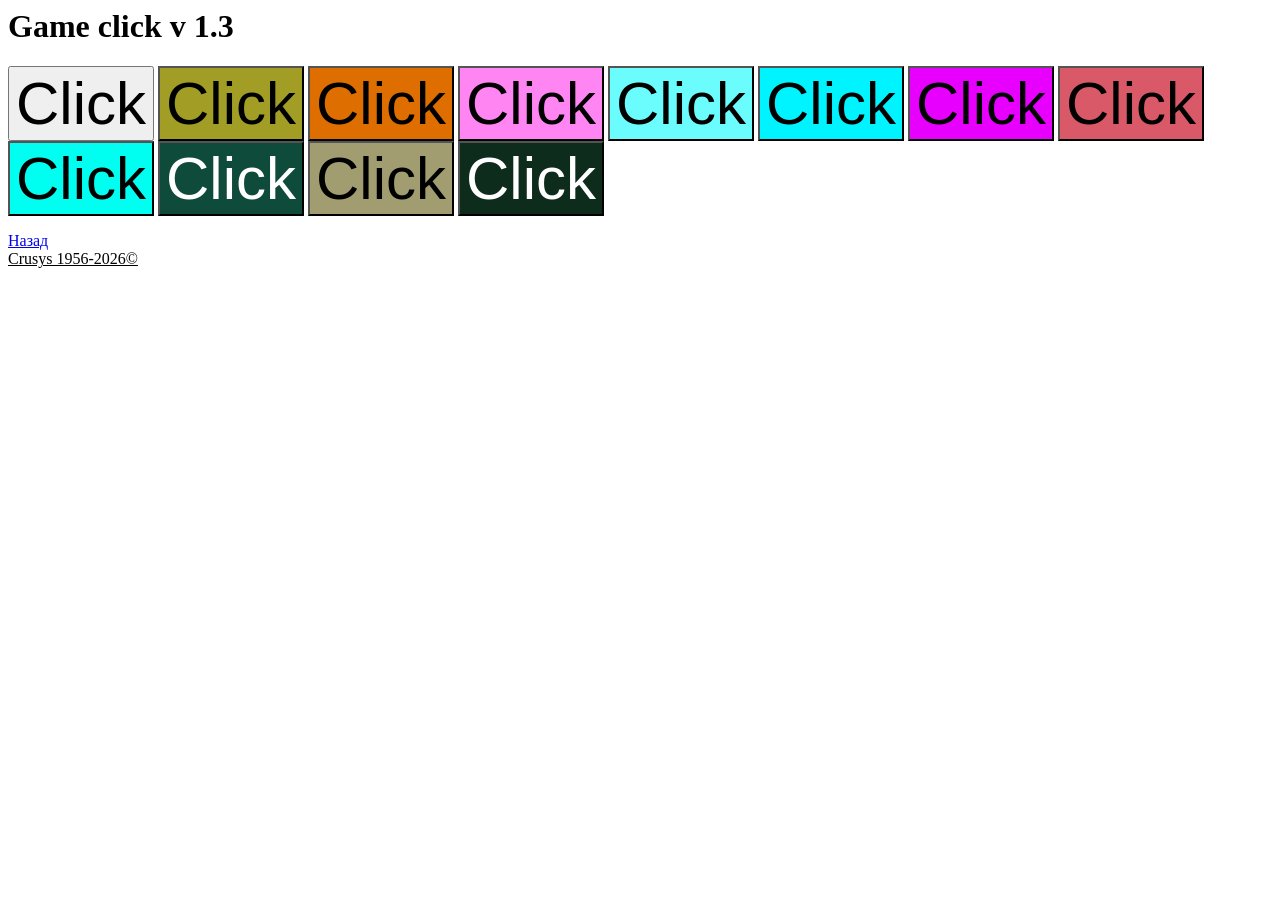
==== index.html @ f793af9d "Update" ====
<html lang="ru">
<head>
    <link rel="stylesheet" href="style.css">
    <meta charset="UTF-8">
    <meta name="description" content="Game click!">
    <meta name="keywords" content="game clack, Game clock., game click!, Game clack!">
    <title>Game click 1.3</title>
    <style>
        .q {
    font-size: 60px;
}

.w {
    font-size: 60px;
    background-color: #A19D25;
}

.e {
    font-size: 60px;
    background-color: #DF6E00;
}

.r {
    font-size: 60px;
    background-color: #FF86F2;
}

.t {
    font-size: 60px;
    background-color: #6BFDFD;
}

.y {
    font-size: 60px;
    background-color: #00F4FF;
}

.u {
    font-size: 60px;
    background-color: #E800FF;
}

.i {
    background-color: #D95968;
    font-size: 60px;
}
 
.o {
    background-color: #00FFF0;
    font-size: 60px;
}
 
.p {
    background-color: #0F4B3B;
    font-size: 60px;
    color: white;
}

.a {
    background-color: #A19D70;
    font-size: 60px;
}

.s {
    background-color: #0D2C1B;
    font-size: 60px;
    color: white;
}
    </style>
</head>
<body>
    <h1 id="g" onclick='text1()'>Game click v 1.3</h1>
    <span>
    <button class="q" id="r" onclick='textmini()'>Click</button>
    
    <button class="w" id="e"   onclick='textmini1()'>Click</button>
    
    <button class="e" id="w" onclick='textmini2()'>Click</button>
    
    <button class="r" id="q" onclick='textmini3()'>Click</button>
    
    <button class="t" id="a" onclick='textmini4()'>Click</button>
    
    <button class="y" id="s" onclick='textmini5()'>Click</button>
    
    <button class="u" id="d" onclick='textmini6()'>Click</button>
    
    <button class="i" id="z" onclick='textmini7()'>Click</button>
    
    <button class="o" id="x" onclick='textmini8()'>Click</button>
    
    <button class="p" id="c" onclick='textmini9()'>Click</button>
    
    <button class="a" id="f" onclick='textmini10()'>Click</button>
    
    <button class="s" id="h" onclick='textmini11()'>Click</button>
    </span>
    <p>
        <nav>
            <a href="sys.html">Назад</a>
           
        </nav>
        <u id="t" onclick='text()'>Crusys 1956-2026©</u>
        
    </p>
    <script>
        //Текст с мого решетками
        function text() {
            let t=document.getElementById("t");
            t.textContent="#########";
        }
      
      function text1() {
          let h=document.getElementById("g");
          h.textContent= "#########";
      }
        //текст мини
        function textmini() {
            let r=document.getElementById("r");
            r.textContent="####";
            }
           
            function textmini1()
            {
            let e=document.getElementById("e");
            e.textContent="####";
            }
            
            function textmini2()
              {
            let w=document.getElementById("w");
            w.textContent="####";
            }
            
            function textmini3()
              {
            let q=document.getElementById("q");
            q.textContent="####";
            }
            
            function textmini4()
              {
            let a=document.getElementById("a");
            a.textContent="####";
            }
            
            function textmini5()
              {
            let s=document.getElementById("s");
            s.textContent="####";
            }
            
            function textmini6()
              {
            let d=document.getElementById("d");
            d.textContent="####";
            }
            
            function textmini7()
              {
            let z=document.getElementById("z");
            z.textContent="####";
            }
            
            function textmini8()
              {
            let x=document.getElementById("x");
            x.textContent="####";
            }
            
            function textmini9()
              {
            let c=document.getElementById("c");
            c.textContent="####";
            }
            
            function textmini10() {
            let f=document.getElementById("f");
            f.textContent="####";
            }
        
        function textmini11() {
             let g=document.getElementById("h");
            g.textContent="####";
        }
        alert("Game clack!");
        alert("Обновление 1.2 Исправлен один  баг.")
    </script>
</body>
</html>
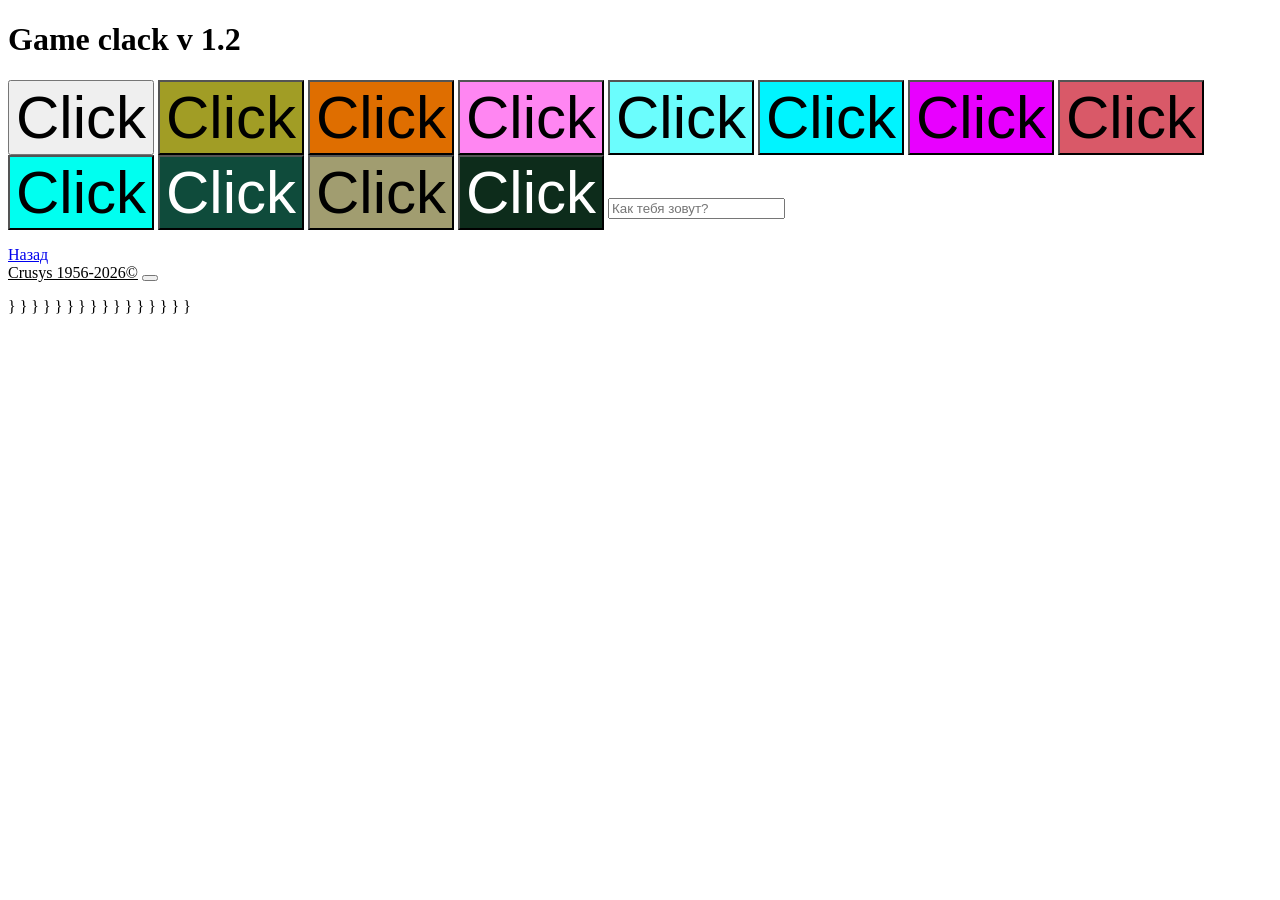
==== commit a107b781: "Update" ====
--- a/index.html
+++ b/index.html
@@ -1,191 +1,202 @@
+<!DOCTYPE html>
 <html lang="ru">
 <head>
-    <link rel="stylesheet" href="style.css">
-    <meta charset="UTF-8">
-    <meta name="description" content="Game click!">
-    <meta name="keywords" content="game clack, Game clock., game click!, Game clack!">
-    <title>Game click 1.3</title>
-    <style>
-        .q {
-    font-size: 60px;
-}
-
-.w {
-    font-size: 60px;
-    background-color: #A19D25;
-}
-
-.e {
-    font-size: 60px;
-    background-color: #DF6E00;
-}
-
-.r {
-    font-size: 60px;
-    background-color: #FF86F2;
-}
-
-.t {
-    font-size: 60px;
-    background-color: #6BFDFD;
-}
-
-.y {
-    font-size: 60px;
-    background-color: #00F4FF;
-}
-
-.u {
-    font-size: 60px;
-    background-color: #E800FF;
-}
-
-.i {
-    background-color: #D95968;
-    font-size: 60px;
-}
- 
-.o {
-    background-color: #00FFF0;
-    font-size: 60px;
-}
- 
-.p {
-    background-color: #0F4B3B;
-    font-size: 60px;
-    color: white;
-}
-
-.a {
-    background-color: #A19D70;
-    font-size: 60px;
-}
-
-.s {
-    background-color: #0D2C1B;
-    font-size: 60px;
-    color: white;
-}
-    </style>
-</head>
-<body>
-    <h1 id="g" onclick='text1()'>Game click v 1.3</h1>
-    <span>
-    <button class="q" id="r" onclick='textmini()'>Click</button>
-    
-    <button class="w" id="e"   onclick='textmini1()'>Click</button>
-    
-    <button class="e" id="w" onclick='textmini2()'>Click</button>
-    
-    <button class="r" id="q" onclick='textmini3()'>Click</button>
-    
-    <button class="t" id="a" onclick='textmini4()'>Click</button>
-    
-    <button class="y" id="s" onclick='textmini5()'>Click</button>
-    
-    <button class="u" id="d" onclick='textmini6()'>Click</button>
-    
-    <button class="i" id="z" onclick='textmini7()'>Click</button>
-    
-    <button class="o" id="x" onclick='textmini8()'>Click</button>
-    
-    <button class="p" id="c" onclick='textmini9()'>Click</button>
-    
-    <button class="a" id="f" onclick='textmini10()'>Click</button>
-    
-    <button class="s" id="h" onclick='textmini11()'>Click</button>
-    </span>
-    <p>
-        <nav>
-            <a href="sys.html">Назад</a>
-           
-        </nav>
-        <u id="t" onclick='text()'>Crusys 1956-2026©</u>
-        
-    </p>
-    <script>
-        //Текст с мого решетками
-        function text() {
-            let t=document.getElementById("t");
-            t.textContent="#########";
-        }
-      
-      function text1() {
-          let h=document.getElementById("g");
-          h.textContent= "#########";
-      }
-        //текст мини
-        function textmini() {
-            let r=document.getElementById("r");
-            r.textContent="####";
-            }
-           
-            function textmini1()
-            {
-            let e=document.getElementById("e");
-            e.textContent="####";
-            }
-            
-            function textmini2()
-              {
-            let w=document.getElementById("w");
-            w.textContent="####";
-            }
-            
-            function textmini3()
-              {
-            let q=document.getElementById("q");
-            q.textContent="####";
-            }
-            
-            function textmini4()
-              {
-            let a=document.getElementById("a");
-            a.textContent="####";
-            }
-            
-            function textmini5()
-              {
-            let s=document.getElementById("s");
-            s.textContent="####";
-            }
-            
-            function textmini6()
-              {
-            let d=document.getElementById("d");
-            d.textContent="####";
-            }
-            
-            function textmini7()
-              {
-            let z=document.getElementById("z");
-            z.textContent="####";
-            }
-            
-            function textmini8()
-              {
-            let x=document.getElementById("x");
-            x.textContent="####";
-            }
-            
-            function textmini9()
-              {
-            let c=document.getElementById("c");
-            c.textContent="####";
-            }
-            
-            function textmini10() {
-            let f=document.getElementById("f");
-            f.textContent="####";
-            }
-        
-        function textmini11() {
-             let g=document.getElementById("h");
-            g.textContent="####";
-        }
-        alert("Game clack!");
-        alert("Обновление 1.2 Исправлен один  баг.")
-    </script>
-</body>
-</html>
-
+    <link rel="stylesheet" href="Style/sg.css">
+        <meta charset="UTF-8">
+            <meta name="description" content="Game click!">
+                <meta name="keywords" content="game click, click!., game cysy!, Game clack !">
+                    <title>Game</title>
+                       <style>
+                              .q { 
+                                     font-size: 60px; 
+                                            }
+
+                                            .w {
+                                            	 font-size: 60px; background-color: #A19D25; 
+                                            	  }
+
+                                            	   .e { 
+                                            	   font-size: 60px; background-color: #DF6E00; 
+                                            	   }
+
+                                            	   .r { 
+                                            	   font-size: 60px; background-color: #FF86F2; 
+                                            	   }
+
+                                            	   .t { 
+                                            	   font-size: 60px; background-color: #6BFDFD; 
+                                            	   }
+
+                                            	   .y { 
+                                            	   font-size: 60px; background-color: #00F4FF; 
+                                            	   }
+
+                                            	   .u { 
+                                            	   font-size: 60px; background-color: #E800FF; 
+                                            	   }
+
+                                            	   .i { 
+                                            	   background-color: #D95968; font-size: 60px; 
+                                            	   }
+
+                                            	   .o { 
+                                            	   background-color: #00FFF0; font-size: 60px; 
+                                            	   }
+
+                                            	   .p { 
+                                            	   background-color: #0F4B3B; font-size: 60px; color: white; 
+                                            	   }
+
+                                            	   .a { 
+                                            	   background-color: #A19D70; font-size: 60px; 
+                                            	   }
+
+                                            	   .s { 
+                                            	   background-color: #0D2C1B; font-size: 60px; color: white; 
+                                            	   }
+                                            	      </style>
+                                            	      </head>
+                                            	      <body>
+                                            	          <h1 id="g" onclick='text1()'>Game clack v 1.2</h1>
+                                            	              <span>
+                                            	                  <button class="q" id="r" onclick='textmini()'>Click</button>
+
+                                            	                          <button class="w" id="e"   onclick='textmini1()'>Click</button>
+
+                                            	                                  <button class="e" id="w" onclick='textmini2()'>Click</button>
+
+                                            	                                          <button class="r" id="q" onclick='textmini3()'>Click</button>
+
+                                            	                                                  <button class="t" id="a" onclick='textmini4()'>Click</button>
+
+                                            	                                                          <button class="y" id="s" onclick='textmini5()'>Click</button>
+
+                                            	                                                                  <button class="u" id="d" onclick='textmini6()'>Click</button>
+
+                                            	                                                                          <button class="i" id="z" onclick='textmini7()'>Click</button>
+
+                                            	                                                                                  <button class="o" id="x" onclick='textmini8()'>Click</button>
+
+                                            	                                                                                          <button class="p" id="c" onclick='textmini9()'>Click</button>
+
+                                            	                                                                                                  <button class="a" id="f" onclick='textmini10()'>Click</button>
+
+                                            	                                                                                                          <button class="s" id="h" onclick='textmini11()'>Click</button>
+                                            	                                                                                                              </span>
+                                            	                                                                                                                  <input type="text" id="t" placeholder="Как тебя зовут?" onclick='input()'>
+                                            	                                                                                                                      <p>
+                                            	                                                                                                                              <nav>
+                                            	                                                                                                                                          <a href="sys.html">Назад</a>
+
+                                            	                                                                                                                                                             </nav>
+                                            	                                                                                                                                                                     <u id="t" onclick='text()'>Crusys 1956-2026©</u>
+                                            	                                                                                                                                                                             <button onclick='prompt()'></button>
+                                            	                                                                                                                                                                                 </p>
+                                            	                                                                                                                                                                                     <script>
+                                            	                                                                                                                                                                                             //Текст с мого решетками
+                                            	                                                                                                                                                                                                     function text() {
+                                            	                                                                                                                                                                                                     	            let t=document.getElementById("t");
+                                            	                                                                                                                                                                                                     	                        t.textContent="#########";
+                                            	                                                                                                                                                                                                     	                                }
+
+                                            	                                                                                                                                                                                                     	                                            function text1() {
+                                            	                                                                                                                                                                                                     	                                            	          let h=document.getElementById("g");
+                                            	                                                                                                                                                                                                     	                                            	                    h.textContent= "#########";
+                                            	                                                                                                                                                                                                     	                                            	                          }
+                                            	                                                                                                                                                                                                     	                                            	                                  //текст мини
+                                            	                                                                                                                                                                                                     	                                            	                                          function textmini() {
+                                            	                                                                                                                                                                                                     	                                            	                                          	            let r=document.getElementById("r");
+                                            	                                                                                                                                                                                                     	                                            	                                          	                        r.textContent="####";
+                                            	                                                                                                                                                                                                     	                                            	                                          	                                    }
+                                            	                                                                                                                                                                                                     	                                            	                                          	                                              //текст мини 
+                                            	                                                                                                                                                                                                     	                                            	                                          	                                                          function textmini1()
+                                            	                                                                                                                                                                                                     	                                            	                                          	                                                                      {
+                                            	                                                                                                                                                                                                     	                                            	                                          	                                                                      	            let e=document.getElementById("e");
+                                            	                                                                                                                                                                                                     	                                            	                                          	                                                                      	                        e.textContent="####";
+                                            	                                                                                                                                                                                                     	                                            	                                          	                                                                      	                                    }
+
+                                            	                                                                                                                                                                                                     	                                            	                                          	                                                                      	                                                            function textmini2()
+                                            	                                                                                                                                                                                                     	                                            	                                          	                                                                      	                                                                          {
+                                            	                                                                                                                                                                                                     	                                            	                                          	                                                                      	                                                                          	            let w=document.getElementById("w");
+                                            	                                                                                                                                                                                                     	                                            	                                          	                                                                      	                                                                          	                        w.textContent="####";
+                                            	                                                                                                                                                                                                     	                                            	                                          	                                                                      	                                                                          	                                    }
+
+                                            	                                                                                                                                                                                                     	                                            	                                          	                                                                      	                                                                          	                                                            function textmini3()
+                                            	                                                                                                                                                                                                     	                                            	                                          	                                                                      	                                                                          	                                                                          {
+                                            	                                                                                                                                                                                                     	                                            	                                          	                                                                      	                                                                          	                                                                          	            let q=document.getElementById("q");
+                                            	                                                                                                                                                                                                     	                                            	                                          	                                                                      	                                                                          	                                                                          	                        q.textContent="####";
+                                            	                                                                                                                                                                                                     	                                            	                                          	                                                                      	                                                                          	                                                                          	                                    }
+
+                                            	                                                                                                                                                                                                     	                                            	                                          	                                                                      	                                                                          	                                                                          	                                                            function textmini4()
+                                            	                                                                                                                                                                                                     	                                            	                                          	                                                                      	                                                                          	                                                                          	                                                                          {
+                                            	                                                                                                                                                                                                     	                                            	                                          	                                                                      	                                                                          	                                                                          	                                                                          	            let a=document.getElementById("a");
+                                            	                                                                                                                                                                                                     	                                            	                                          	                                                                      	                                                                          	                                                                          	                                                                          	                        a.textContent="####";
+                                            	                                                                                                                                                                                                     	                                            	                                          	                                                                      	                                                                          	                                                                          	                                                                          	                                    }
+
+                                            	                                                                                                                                                                                                     	                                            	                                          	                                                                      	                                                                          	                                                                          	                                                                          	                                                            function textmini5()
+                                            	                                                                                                                                                                                                     	                                            	                                          	                                                                      	                                                                          	                                                                          	                                                                          	                                                                          {
+                                            	                                                                                                                                                                                                     	                                            	                                          	                                                                      	                                                                          	                                                                          	                                                                          	                                                                          	            let s=document.getElementById("s");
+                                            	                                                                                                                                                                                                     	                                            	                                          	                                                                      	                                                                          	                                                                          	                                                                          	                                                                          	                        s.textContent="####";
+                                            	                                                                                                                                                                                                     	                                            	                                          	                                                                      	                                                                          	                                                                          	                                                                          	                                                                          	                                    }
+
+                                            	                                                                                                                                                                                                     	                                            	                                          	                                                                      	                                                                          	                                                                          	                                                                          	                                                                          	                                                            function textmini6()
+                                            	                                                                                                                                                                                                     	                                            	                                          	                                                                      	                                                                          	                                                                          	                                                                          	                                                                          	                                                                          {
+                                            	                                                                                                                                                                                                     	                                            	                                          	                                                                      	                                                                          	                                                                          	                                                                          	                                                                          	                                                                          	            let d=document.getElementById("d");
+                                            	                                                                                                                                                                                                     	                                            	                                          	                                                                      	                                                                          	                                                                          	                                                                          	                                                                          	                                                                          	                        d.textContent="####";
+                                            	                                                                                                                                                                                                     	                                            	                                          	                                                                      	                                                                          	                                                                          	                                                                          	                                                                          	                                                                          	                                    }
+
+                                            	                                                                                                                                                                                                     	                                            	                                          	                                                                      	                                                                          	                                                                          	                                                                          	                                                                          	                                                                          	                                                            function textmini7()
+                                            	                                                                                                                                                                                                     	                                            	                                          	                                                                      	                                                                          	                                                                          	                                                                          	                                                                          	                                                                          	                                                                          {
+                                            	                                                                                                                                                                                                     	                                            	                                          	                                                                      	                                                                          	                                                                          	                                                                          	                                                                          	                                                                          	                                                                          	            let z=document.getElementById("z");
+                                            	                                                                                                                                                                                                     	                                            	                                          	                                                                      	                                                                          	                                                                          	                                                                          	                                                                          	                                                                          	                                                                          	                        z.textContent="####";
+                                            	                                                                                                                                                                                                     	                                            	                                          	                                                                      	                                                                          	                                                                          	                                                                          	                                                                          	                                                                          	                                                                          	                                    }
+
+                                            	                                                                                                                                                                                                     	                                            	                                          	                                                                      	                                                                          	                                                                          	                                                                          	                                                                          	                                                                          	                                                                          	                                                            function textmini8()
+                                            	                                                                                                                                                                                                     	                                            	                                          	                                                                      	                                                                          	                                                                          	                                                                          	                                                                          	                                                                          	                                                                          	                                                                          {
+                                            	                                                                                                                                                                                                     	                                            	                                          	                                                                      	                                                                          	                                                                          	                                                                          	                                                                          	                                                                          	                                                                          	                                                                          	            let x=document.getElementById("x");
+                                            	                                                                                                                                                                                                     	                                            	                                          	                                                                      	                                                                          	                                                                          	                                                                          	                                                                          	                                                                          	                                                                          	                                                                          	                        x.textContent="####";
+                                            	                                                                                                                                                                                                     	                                            	                                          	                                                                      	                                                                          	                                                                          	                                                                          	                                                                          	                                                                          	                                                                          	                                                                          	                                    }
+
+                                            	                                                                                                                                                                                                     	                                            	                                          	                                                                      	                                                                          	                                                                          	                                                                          	                                                                          	                                                                          	                                                                          	                                                                          	                                                            function textmini9()
+                                            	                                                                                                                                                                                                     	                                            	                                          	                                                                      	                                                                          	                                                                          	                                                                          	                                                                          	                                                                          	                                                                          	                                                                          	                                                                          {
+                                            	                                                                                                                                                                                                     	                                            	                                          	                                                                      	                                                                          	                                                                          	                                                                          	                                                                          	                                                                          	                                                                          	                                                                          	                                                                          	            let c=document.getElementById("c");
+                                            	                                                                                                                                                                                                     	                                            	                                          	                                                                      	                                                                          	                                                                          	                                                                          	                                                                          	                                                                          	                                                                          	                                                                          	                                                                          	                        c.textContent="####";
+                                            	                                                                                                                                                                                                     	                                            	                                          	                                                                      	                                                                          	                                                                          	                                                                          	                                                                          	                                                                          	                                                                          	                                                                          	                                                                          	                                    }
+
+                                            	                                                                                                                                                                                                     	                                            	                                          	                                                                      	                                                                          	                                                                          	                                                                          	                                                                          	                                                                          	                                                                          	                                                                          	                                                                          	                                                            function textmini10() {
+                                            	                                                                                                                                                                                                     	                                            	                                          	                                                                      	                                                                          	                                                                          	                                                                          	                                                                          	                                                                          	                                                                          	                                                                          	                                                                          	                                                            	            let f=document.getElementById("f");
+                                            	                                                                                                                                                                                                     	                                            	                                          	                                                                      	                                                                          	                                                                          	                                                                          	                                                                          	                                                                          	                                                                          	                                                                          	                                                                          	                                                            	                        f.textContent="####";
+                                            	                                                                                                                                                                                                     	                                            	                                          	                                                                      	                                                                          	                                                                          	                                                                          	                                                                          	                                                                          	                                                                          	                                                                          	                                                                          	                                                            	                                    }
+
+                                            	                                                                                                                                                                                                     	                                            	                                          	                                                                      	                                                                          	                                                                          	                                                                          	                                                                          	                                                                          	                                                                          	                                                                          	                                                                          	                                                            	                                                    function textmini11() {
+                                            	                                                                                                                                                                                                     	                                            	                                          	                                                                      	                                                                          	                                                                          	                                                                          	                                                                          	                                                                          	                                                                          	                                                                          	                                                                          	                                                            	                                                    	             let g=document.getElementById("h");
+                                            	                                                                                                                                                                                                     	                                            	                                          	                                                                      	                                                                          	                                                                          	                                                                          	                                                                          	                                                                          	                                                                          	                                                                          	                                                                          	                                                            	                                                    	                         g.textContent="####";
+                                            	                                                                                                                                                                                                     	                                            	                                          	                                                                      	                                                                          	                                                                          	                                                                          	                                                                          	                                                                          	                                                                          	                                                                          	                                                                          	                                                            	                                                    	                                 }
+                                            	                                                                                                                                                                                                     	                                            	                                          	                                                                      	                                                                          	                                                                          	                                                                          	                                                                          	                                                                          	                                                                          	                                                                          	                                                                          	                                                            	                                                    	                                         alert("Game clack!");
+                                            	                                                                                                                                                                                                     	                                            	                                          	                                                                      	                                                                          	                                                                          	                                                                          	                                                                          	                                                                          	                                                                          	                                                                          	                                                                          	                                                            	                                                    	                                                 alert("Обновление 1.2 Исправлен один  баг.")
+
+                                            	                                                                                                                                                                                                     	                                            	                                          	                                                                      	                                                                          	                                                                          	                                                                          	                                                                          	                                                                          	                                                                          	                                                                          	                                                                          	                                                            	                                                    	                                                                 function input() {
+                                            	                                                                                                                                                                                                     	                                            	                                          	                                                                      	                                                                          	                                                                          	                                                                          	                                                                          	                                                                          	                                                                          	                                                                          	                                                                          	                                                            	                                                    	                                                                 	        //для ввода
+                                            	                                                                                                                                                                                                     	                                            	                                          	                                                                      	                                                                          	                                                                          	                                                                          	                                                                          	                                                                          	                                                                          	                                                                          	                                                                          	                                                            	                                                    	                                                                 	              let input=document.getElementById("t");
+                                            	                                                                                                                                                                                                     	                                            	                                          	                                                                      	                                                                          	                                                                          	                                                                          	                                                                          	                                                                          	                                                                          	                                                                          	                                                                          	                                                            	                                                    	                                                                 	                     alert(input.value)
+                                            	                                                                                                                                                                                                     	                                            	                                          	                                                                      	                                                                          	                                                                          	                                                                          	                                                                          	                                                                          	                                                                          	                                                                          	                                                                          	                                                            	                                                    	                                                                 	                            }
+                                            	                                                                                                                                                                                                     	                                            	                                          	                                                                      	                                                                          	                                                                          	                                                                          	                                                                          	                                                                          	                                                                          	                                                                          	                                                                          	                                                            	                                                    	                                                                 	                                </script>
+                                            	                                                                                                                                                                                                     	                                            	                                          	                                                                      	                                                                          	                                                                          	                                                                          	                                                                          	                                                                          	                                                                          	                                                                          	                                                                          	                                                            	                                                    	                                                                 	                                </body>
+                                            	                                                                                                                                                                                                     	                                            	                                          	                                                                      	                                                                          	                                                                          	                                                                          	                                                                          	                                                                          	                                                                          	                                                                          	                                                                          	                                                            	                                                    	                                                                 	                                </html>
+                                            	                                                                                                                                                                                                     	                                            	                                          	                                                                      	                                                                          	                                                                          	                                                                          	                                                                          	                                                                          	                                                                          	                                                                          	                                                                          	                                                            	                                                    	                                                                 	                                
+                                            	                                                                                                                                                                                                     	                                            	                                          	                                                                      	                                                                          	                                                                          	                                                                          	                                                                          	                                                                          	                                                                          	                                                                          	                                                                          	                                                            	                                                    	                                                                 }
+                                            	                                                                                                                                                                                                     	                                            	                                          	                                                                      	                                                                          	                                                                          	                                                                          	                                                                          	                                                                          	                                                                          	                                                                          	                                                                          	                                                            	                                                    }
+                                            	                                                                                                                                                                                                     	                                            	                                          	                                                                      	                                                                          	                                                                          	                                                                          	                                                                          	                                                                          	                                                                          	                                                                          	                                                                          	                                                            }
+                                            	                                                                                                                                                                                                     	                                            	                                          	                                                                      	                                                                          	                                                                          	                                                                          	                                                                          	                                                                          	                                                                          	                                                                          	                                                                          }
+                                            	                                                                                                                                                                                                     	                                            	                                          	                                                                      	                                                                          	                                                                          	                                                                          	                                                                          	                                                                          	                                                                          	                                                                          }
+                                            	                                                                                                                                                                                                     	                                            	                                          	                                                                      	                                                                          	                                                                          	                                                                          	                                                                          	                                                                          	                                                                          }
+                                            	                                                                                                                                                                                                     	                                            	                                          	                                                                      	                                                                          	                                                                          	                                                                          	                                                                          	                                                                          }
+                                            	                                                                                                                                                                                                     	                                            	                                          	                                                                      	                                                                          	                                                                          	                                                                          	                                                                          }
+                                            	                                                                                                                                                                                                     	                                            	                                          	                                                                      	                                                                          	                                                                          	                                                                          }
+                                            	                                                                                                                                                                                                     	                                            	                                          	                                                                      	                                                                          	                                                                          }
+                                            	                                                                                                                                                                                                     	                                            	                                          	                                                                      	                                                                          }
+                                            	                                                                                                                                                                                                     	                                            	                                          	                                                                      }
+                                            	                                                                                                                                                                                                     	                                            	                                          }
+                                            	                                                                                                                                                                                                     	                                            }
+                                            	                                                                                                                                                                                                     }
+                                            }
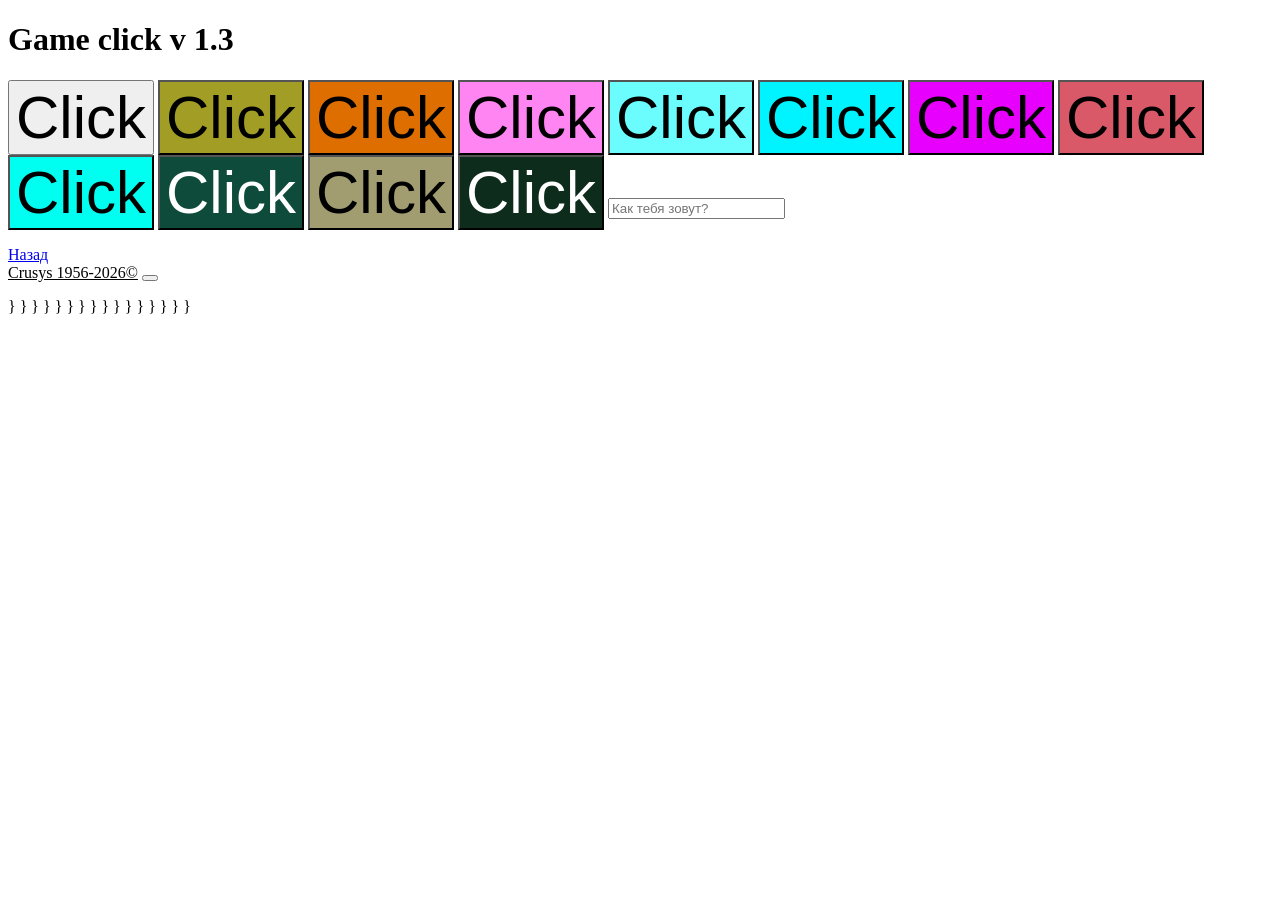
==== commit 962293d0: "Update" ====
--- a/index.html
+++ b/index.html
@@ -5,7 +5,7 @@
         <meta charset="UTF-8">
             <meta name="description" content="Game click!">
                 <meta name="keywords" content="game click, click!., game cysy!, Game clack !">
-                    <title>Game</title>
+                    <title>Game click! v1.3</title>
                        <style>
                               .q { 
                                      font-size: 60px; 
@@ -57,7 +57,7 @@
                                             	      </style>
                                             	      </head>
                                             	      <body>
-                                            	          <h1 id="g" onclick='text1()'>Game clack v 1.2</h1>
+                                            	          <h1 id="g" onclick='text1()'>Game click v 1.3</h1>
                                             	              <span>
                                             	                  <button class="q" id="r" onclick='textmini()'>Click</button>
 
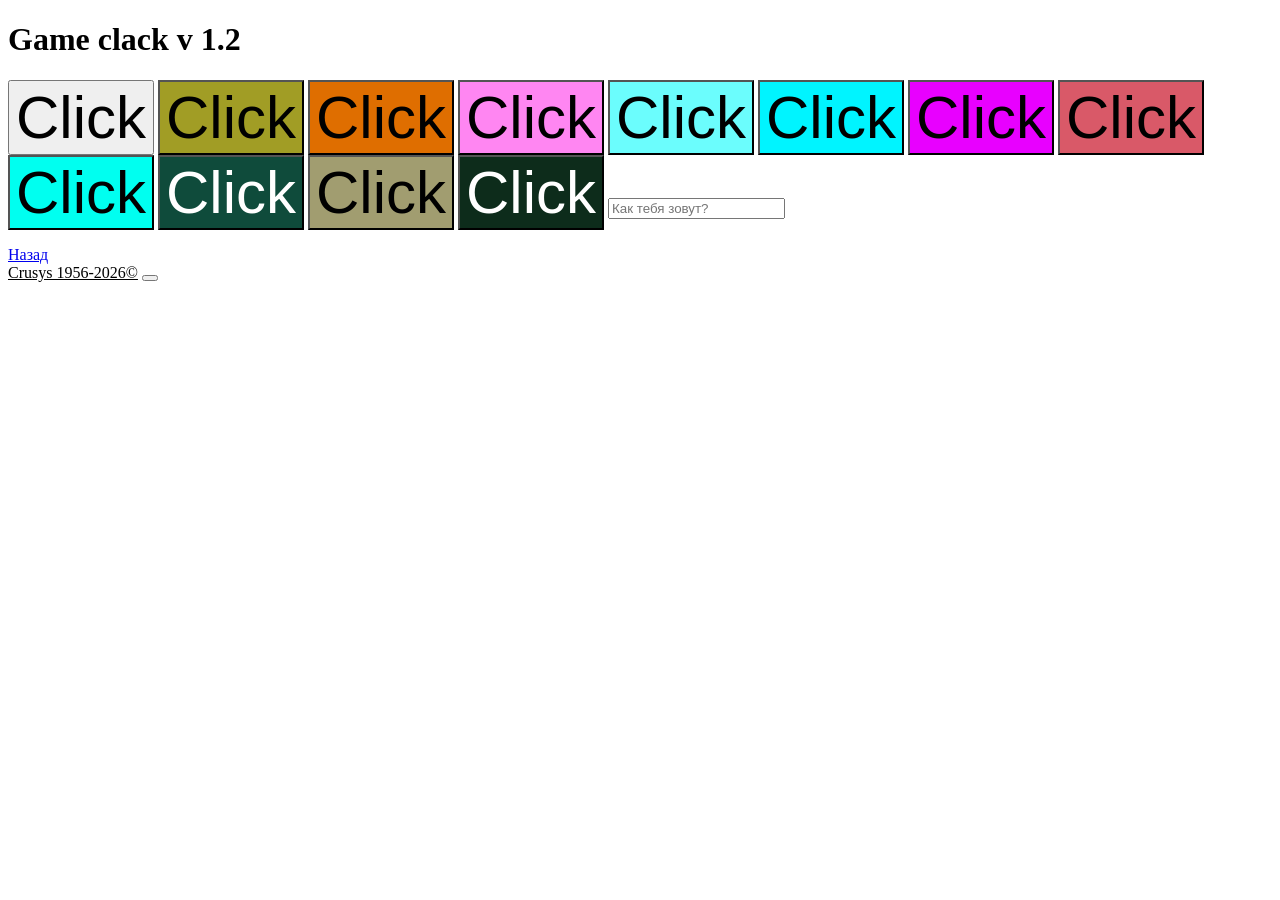
==== commit 53795a36: "Update" ====
--- a/index.html
+++ b/index.html
@@ -2,201 +2,179 @@
 <html lang="ru">
 <head>
     <link rel="stylesheet" href="Style/sg.css">
-        <meta charset="UTF-8">
-            <meta name="description" content="Game click!">
-                <meta name="keywords" content="game click, click!., game cysy!, Game clack !">
-                    <title>Game click! v1.3</title>
-                       <style>
-                              .q { 
-                                     font-size: 60px; 
-                                            }
+    <meta charset="UTF-8">
+    <meta name="description" content="Game click!">
+    <meta name="keywords" content="game click, click!., game cysy!, Game clack !">
+    <title>Game</title>
+   <style>
+       .q { 
+       font-size: 60px; 
+       }
 
-                                            .w {
-                                            	 font-size: 60px; background-color: #A19D25; 
-                                            	  }
+.w {
+ font-size: 60px; background-color: #A19D25; 
+ }
+ 
+.e { 
+font-size: 60px; background-color: #DF6E00; 
+}
 
-                                            	   .e { 
-                                            	   font-size: 60px; background-color: #DF6E00; 
-                                            	   }
+.r { 
+font-size: 60px; background-color: #FF86F2; 
+}
 
-                                            	   .r { 
-                                            	   font-size: 60px; background-color: #FF86F2; 
-                                            	   }
+.t { 
+font-size: 60px; background-color: #6BFDFD; 
+}
 
-                                            	   .t { 
-                                            	   font-size: 60px; background-color: #6BFDFD; 
-                                            	   }
+.y { 
+font-size: 60px; background-color: #00F4FF; 
+}
 
-                                            	   .y { 
-                                            	   font-size: 60px; background-color: #00F4FF; 
-                                            	   }
+.u { 
+font-size: 60px; background-color: #E800FF; 
+}
 
-                                            	   .u { 
-                                            	   font-size: 60px; background-color: #E800FF; 
-                                            	   }
+.i { 
+background-color: #D95968; font-size: 60px; 
+}
 
-                                            	   .i { 
-                                            	   background-color: #D95968; font-size: 60px; 
-                                            	   }
+.o { 
+background-color: #00FFF0; font-size: 60px; 
+}
 
-                                            	   .o { 
-                                            	   background-color: #00FFF0; font-size: 60px; 
-                                            	   }
+.p { 
+background-color: #0F4B3B; font-size: 60px; color: white; 
+}
 
-                                            	   .p { 
-                                            	   background-color: #0F4B3B; font-size: 60px; color: white; 
-                                            	   }
+.a { 
+background-color: #A19D70; font-size: 60px; 
+}
 
-                                            	   .a { 
-                                            	   background-color: #A19D70; font-size: 60px; 
-                                            	   }
-
-                                            	   .s { 
-                                            	   background-color: #0D2C1B; font-size: 60px; color: white; 
-                                            	   }
-                                            	      </style>
-                                            	      </head>
-                                            	      <body>
-                                            	          <h1 id="g" onclick='text1()'>Game click v 1.3</h1>
-                                            	              <span>
-                                            	                  <button class="q" id="r" onclick='textmini()'>Click</button>
-
-                                            	                          <button class="w" id="e"   onclick='textmini1()'>Click</button>
-
-                                            	                                  <button class="e" id="w" onclick='textmini2()'>Click</button>
-
-                                            	                                          <button class="r" id="q" onclick='textmini3()'>Click</button>
-
-                                            	                                                  <button class="t" id="a" onclick='textmini4()'>Click</button>
-
-                                            	                                                          <button class="y" id="s" onclick='textmini5()'>Click</button>
-
-                                            	                                                                  <button class="u" id="d" onclick='textmini6()'>Click</button>
-
-                                            	                                                                          <button class="i" id="z" onclick='textmini7()'>Click</button>
-
-                                            	                                                                                  <button class="o" id="x" onclick='textmini8()'>Click</button>
-
-                                            	                                                                                          <button class="p" id="c" onclick='textmini9()'>Click</button>
-
-                                            	                                                                                                  <button class="a" id="f" onclick='textmini10()'>Click</button>
-
-                                            	                                                                                                          <button class="s" id="h" onclick='textmini11()'>Click</button>
-                                            	                                                                                                              </span>
-                                            	                                                                                                                  <input type="text" id="t" placeholder="Как тебя зовут?" onclick='input()'>
-                                            	                                                                                                                      <p>
-                                            	                                                                                                                              <nav>
-                                            	                                                                                                                                          <a href="sys.html">Назад</a>
-
-                                            	                                                                                                                                                             </nav>
-                                            	                                                                                                                                                                     <u id="t" onclick='text()'>Crusys 1956-2026©</u>
-                                            	                                                                                                                                                                             <button onclick='prompt()'></button>
-                                            	                                                                                                                                                                                 </p>
-                                            	                                                                                                                                                                                     <script>
-                                            	                                                                                                                                                                                             //Текст с мого решетками
-                                            	                                                                                                                                                                                                     function text() {
-                                            	                                                                                                                                                                                                     	            let t=document.getElementById("t");
-                                            	                                                                                                                                                                                                     	                        t.textContent="#########";
-                                            	                                                                                                                                                                                                     	                                }
-
-                                            	                                                                                                                                                                                                     	                                            function text1() {
-                                            	                                                                                                                                                                                                     	                                            	          let h=document.getElementById("g");
-                                            	                                                                                                                                                                                                     	                                            	                    h.textContent= "#########";
-                                            	                                                                                                                                                                                                     	                                            	                          }
-                                            	                                                                                                                                                                                                     	                                            	                                  //текст мини
-                                            	                                                                                                                                                                                                     	                                            	                                          function textmini() {
-                                            	                                                                                                                                                                                                     	                                            	                                          	            let r=document.getElementById("r");
-                                            	                                                                                                                                                                                                     	                                            	                                          	                        r.textContent="####";
-                                            	                                                                                                                                                                                                     	                                            	                                          	                                    }
-                                            	                                                                                                                                                                                                     	                                            	                                          	                                              //текст мини 
-                                            	                                                                                                                                                                                                     	                                            	                                          	                                                          function textmini1()
-                                            	                                                                                                                                                                                                     	                                            	                                          	                                                                      {
-                                            	                                                                                                                                                                                                     	                                            	                                          	                                                                      	            let e=document.getElementById("e");
-                                            	                                                                                                                                                                                                     	                                            	                                          	                                                                      	                        e.textContent="####";
-                                            	                                                                                                                                                                                                     	                                            	                                          	                                                                      	                                    }
-
-                                            	                                                                                                                                                                                                     	                                            	                                          	                                                                      	                                                            function textmini2()
-                                            	                                                                                                                                                                                                     	                                            	                                          	                                                                      	                                                                          {
-                                            	                                                                                                                                                                                                     	                                            	                                          	                                                                      	                                                                          	            let w=document.getElementById("w");
-                                            	                                                                                                                                                                                                     	                                            	                                          	                                                                      	                                                                          	                        w.textContent="####";
-                                            	                                                                                                                                                                                                     	                                            	                                          	                                                                      	                                                                          	                                    }
-
-                                            	                                                                                                                                                                                                     	                                            	                                          	                                                                      	                                                                          	                                                            function textmini3()
-                                            	                                                                                                                                                                                                     	                                            	                                          	                                                                      	                                                                          	                                                                          {
-                                            	                                                                                                                                                                                                     	                                            	                                          	                                                                      	                                                                          	                                                                          	            let q=document.getElementById("q");
-                                            	                                                                                                                                                                                                     	                                            	                                          	                                                                      	                                                                          	                                                                          	                        q.textContent="####";
-                                            	                                                                                                                                                                                                     	                                            	                                          	                                                                      	                                                                          	                                                                          	                                    }
-
-                                            	                                                                                                                                                                                                     	                                            	                                          	                                                                      	                                                                          	                                                                          	                                                            function textmini4()
-                                            	                                                                                                                                                                                                     	                                            	                                          	                                                                      	                                                                          	                                                                          	                                                                          {
-                                            	                                                                                                                                                                                                     	                                            	                                          	                                                                      	                                                                          	                                                                          	                                                                          	            let a=document.getElementById("a");
-                                            	                                                                                                                                                                                                     	                                            	                                          	                                                                      	                                                                          	                                                                          	                                                                          	                        a.textContent="####";
-                                            	                                                                                                                                                                                                     	                                            	                                          	                                                                      	                                                                          	                                                                          	                                                                          	                                    }
-
-                                            	                                                                                                                                                                                                     	                                            	                                          	                                                                      	                                                                          	                                                                          	                                                                          	                                                            function textmini5()
-                                            	                                                                                                                                                                                                     	                                            	                                          	                                                                      	                                                                          	                                                                          	                                                                          	                                                                          {
-                                            	                                                                                                                                                                                                     	                                            	                                          	                                                                      	                                                                          	                                                                          	                                                                          	                                                                          	            let s=document.getElementById("s");
-                                            	                                                                                                                                                                                                     	                                            	                                          	                                                                      	                                                                          	                                                                          	                                                                          	                                                                          	                        s.textContent="####";
-                                            	                                                                                                                                                                                                     	                                            	                                          	                                                                      	                                                                          	                                                                          	                                                                          	                                                                          	                                    }
-
-                                            	                                                                                                                                                                                                     	                                            	                                          	                                                                      	                                                                          	                                                                          	                                                                          	                                                                          	                                                            function textmini6()
-                                            	                                                                                                                                                                                                     	                                            	                                          	                                                                      	                                                                          	                                                                          	                                                                          	                                                                          	                                                                          {
-                                            	                                                                                                                                                                                                     	                                            	                                          	                                                                      	                                                                          	                                                                          	                                                                          	                                                                          	                                                                          	            let d=document.getElementById("d");
-                                            	                                                                                                                                                                                                     	                                            	                                          	                                                                      	                                                                          	                                                                          	                                                                          	                                                                          	                                                                          	                        d.textContent="####";
-                                            	                                                                                                                                                                                                     	                                            	                                          	                                                                      	                                                                          	                                                                          	                                                                          	                                                                          	                                                                          	                                    }
-
-                                            	                                                                                                                                                                                                     	                                            	                                          	                                                                      	                                                                          	                                                                          	                                                                          	                                                                          	                                                                          	                                                            function textmini7()
-                                            	                                                                                                                                                                                                     	                                            	                                          	                                                                      	                                                                          	                                                                          	                                                                          	                                                                          	                                                                          	                                                                          {
-                                            	                                                                                                                                                                                                     	                                            	                                          	                                                                      	                                                                          	                                                                          	                                                                          	                                                                          	                                                                          	                                                                          	            let z=document.getElementById("z");
-                                            	                                                                                                                                                                                                     	                                            	                                          	                                                                      	                                                                          	                                                                          	                                                                          	                                                                          	                                                                          	                                                                          	                        z.textContent="####";
-                                            	                                                                                                                                                                                                     	                                            	                                          	                                                                      	                                                                          	                                                                          	                                                                          	                                                                          	                                                                          	                                                                          	                                    }
-
-                                            	                                                                                                                                                                                                     	                                            	                                          	                                                                      	                                                                          	                                                                          	                                                                          	                                                                          	                                                                          	                                                                          	                                                            function textmini8()
-                                            	                                                                                                                                                                                                     	                                            	                                          	                                                                      	                                                                          	                                                                          	                                                                          	                                                                          	                                                                          	                                                                          	                                                                          {
-                                            	                                                                                                                                                                                                     	                                            	                                          	                                                                      	                                                                          	                                                                          	                                                                          	                                                                          	                                                                          	                                                                          	                                                                          	            let x=document.getElementById("x");
-                                            	                                                                                                                                                                                                     	                                            	                                          	                                                                      	                                                                          	                                                                          	                                                                          	                                                                          	                                                                          	                                                                          	                                                                          	                        x.textContent="####";
-                                            	                                                                                                                                                                                                     	                                            	                                          	                                                                      	                                                                          	                                                                          	                                                                          	                                                                          	                                                                          	                                                                          	                                                                          	                                    }
-
-                                            	                                                                                                                                                                                                     	                                            	                                          	                                                                      	                                                                          	                                                                          	                                                                          	                                                                          	                                                                          	                                                                          	                                                                          	                                                            function textmini9()
-                                            	                                                                                                                                                                                                     	                                            	                                          	                                                                      	                                                                          	                                                                          	                                                                          	                                                                          	                                                                          	                                                                          	                                                                          	                                                                          {
-                                            	                                                                                                                                                                                                     	                                            	                                          	                                                                      	                                                                          	                                                                          	                                                                          	                                                                          	                                                                          	                                                                          	                                                                          	                                                                          	            let c=document.getElementById("c");
-                                            	                                                                                                                                                                                                     	                                            	                                          	                                                                      	                                                                          	                                                                          	                                                                          	                                                                          	                                                                          	                                                                          	                                                                          	                                                                          	                        c.textContent="####";
-                                            	                                                                                                                                                                                                     	                                            	                                          	                                                                      	                                                                          	                                                                          	                                                                          	                                                                          	                                                                          	                                                                          	                                                                          	                                                                          	                                    }
-
-                                            	                                                                                                                                                                                                     	                                            	                                          	                                                                      	                                                                          	                                                                          	                                                                          	                                                                          	                                                                          	                                                                          	                                                                          	                                                                          	                                                            function textmini10() {
-                                            	                                                                                                                                                                                                     	                                            	                                          	                                                                      	                                                                          	                                                                          	                                                                          	                                                                          	                                                                          	                                                                          	                                                                          	                                                                          	                                                            	            let f=document.getElementById("f");
-                                            	                                                                                                                                                                                                     	                                            	                                          	                                                                      	                                                                          	                                                                          	                                                                          	                                                                          	                                                                          	                                                                          	                                                                          	                                                                          	                                                            	                        f.textContent="####";
-                                            	                                                                                                                                                                                                     	                                            	                                          	                                                                      	                                                                          	                                                                          	                                                                          	                                                                          	                                                                          	                                                                          	                                                                          	                                                                          	                                                            	                                    }
-
-                                            	                                                                                                                                                                                                     	                                            	                                          	                                                                      	                                                                          	                                                                          	                                                                          	                                                                          	                                                                          	                                                                          	                                                                          	                                                                          	                                                            	                                                    function textmini11() {
-                                            	                                                                                                                                                                                                     	                                            	                                          	                                                                      	                                                                          	                                                                          	                                                                          	                                                                          	                                                                          	                                                                          	                                                                          	                                                                          	                                                            	                                                    	             let g=document.getElementById("h");
-                                            	                                                                                                                                                                                                     	                                            	                                          	                                                                      	                                                                          	                                                                          	                                                                          	                                                                          	                                                                          	                                                                          	                                                                          	                                                                          	                                                            	                                                    	                         g.textContent="####";
-                                            	                                                                                                                                                                                                     	                                            	                                          	                                                                      	                                                                          	                                                                          	                                                                          	                                                                          	                                                                          	                                                                          	                                                                          	                                                                          	                                                            	                                                    	                                 }
-                                            	                                                                                                                                                                                                     	                                            	                                          	                                                                      	                                                                          	                                                                          	                                                                          	                                                                          	                                                                          	                                                                          	                                                                          	                                                                          	                                                            	                                                    	                                         alert("Game clack!");
-                                            	                                                                                                                                                                                                     	                                            	                                          	                                                                      	                                                                          	                                                                          	                                                                          	                                                                          	                                                                          	                                                                          	                                                                          	                                                                          	                                                            	                                                    	                                                 alert("Обновление 1.2 Исправлен один  баг.")
-
-                                            	                                                                                                                                                                                                     	                                            	                                          	                                                                      	                                                                          	                                                                          	                                                                          	                                                                          	                                                                          	                                                                          	                                                                          	                                                                          	                                                            	                                                    	                                                                 function input() {
-                                            	                                                                                                                                                                                                     	                                            	                                          	                                                                      	                                                                          	                                                                          	                                                                          	                                                                          	                                                                          	                                                                          	                                                                          	                                                                          	                                                            	                                                    	                                                                 	        //для ввода
-                                            	                                                                                                                                                                                                     	                                            	                                          	                                                                      	                                                                          	                                                                          	                                                                          	                                                                          	                                                                          	                                                                          	                                                                          	                                                                          	                                                            	                                                    	                                                                 	              let input=document.getElementById("t");
-                                            	                                                                                                                                                                                                     	                                            	                                          	                                                                      	                                                                          	                                                                          	                                                                          	                                                                          	                                                                          	                                                                          	                                                                          	                                                                          	                                                            	                                                    	                                                                 	                     alert(input.value)
-                                            	                                                                                                                                                                                                     	                                            	                                          	                                                                      	                                                                          	                                                                          	                                                                          	                                                                          	                                                                          	                                                                          	                                                                          	                                                                          	                                                            	                                                    	                                                                 	                            }
-                                            	                                                                                                                                                                                                     	                                            	                                          	                                                                      	                                                                          	                                                                          	                                                                          	                                                                          	                                                                          	                                                                          	                                                                          	                                                                          	                                                            	                                                    	                                                                 	                                </script>
-                                            	                                                                                                                                                                                                     	                                            	                                          	                                                                      	                                                                          	                                                                          	                                                                          	                                                                          	                                                                          	                                                                          	                                                                          	                                                                          	                                                            	                                                    	                                                                 	                                </body>
-                                            	                                                                                                                                                                                                     	                                            	                                          	                                                                      	                                                                          	                                                                          	                                                                          	                                                                          	                                                                          	                                                                          	                                                                          	                                                                          	                                                            	                                                    	                                                                 	                                </html>
-                                            	                                                                                                                                                                                                     	                                            	                                          	                                                                      	                                                                          	                                                                          	                                                                          	                                                                          	                                                                          	                                                                          	                                                                          	                                                                          	                                                            	                                                    	                                                                 	                                
-                                            	                                                                                                                                                                                                     	                                            	                                          	                                                                      	                                                                          	                                                                          	                                                                          	                                                                          	                                                                          	                                                                          	                                                                          	                                                                          	                                                            	                                                    	                                                                 }
-                                            	                                                                                                                                                                                                     	                                            	                                          	                                                                      	                                                                          	                                                                          	                                                                          	                                                                          	                                                                          	                                                                          	                                                                          	                                                                          	                                                            	                                                    }
-                                            	                                                                                                                                                                                                     	                                            	                                          	                                                                      	                                                                          	                                                                          	                                                                          	                                                                          	                                                                          	                                                                          	                                                                          	                                                                          	                                                            }
-                                            	                                                                                                                                                                                                     	                                            	                                          	                                                                      	                                                                          	                                                                          	                                                                          	                                                                          	                                                                          	                                                                          	                                                                          	                                                                          }
-                                            	                                                                                                                                                                                                     	                                            	                                          	                                                                      	                                                                          	                                                                          	                                                                          	                                                                          	                                                                          	                                                                          	                                                                          }
-                                            	                                                                                                                                                                                                     	                                            	                                          	                                                                      	                                                                          	                                                                          	                                                                          	                                                                          	                                                                          	                                                                          }
-                                            	                                                                                                                                                                                                     	                                            	                                          	                                                                      	                                                                          	                                                                          	                                                                          	                                                                          	                                                                          }
-                                            	                                                                                                                                                                                                     	                                            	                                          	                                                                      	                                                                          	                                                                          	                                                                          	                                                                          }
-                                            	                                                                                                                                                                                                     	                                            	                                          	                                                                      	                                                                          	                                                                          	                                                                          }
-                                            	                                                                                                                                                                                                     	                                            	                                          	                                                                      	                                                                          	                                                                          }
-                                            	                                                                                                                                                                                                     	                                            	                                          	                                                                      	                                                                          }
-                                            	                                                                                                                                                                                                     	                                            	                                          	                                                                      }
-                                            	                                                                                                                                                                                                     	                                            	                                          }
-                                            	                                                                                                                                                                                                     	                                            }
-                                            	                                                                                                                                                                                                     }
-                                            }
+.s { 
+background-color: #0D2C1B; font-size: 60px; color: white; 
+}
+   </style>
+</head>
+<body>
+    <h1 id="g" onclick='text1()'>Game clack v 1.2</h1>
+    <span>
+    <button class="q" id="r" onclick='textmini()'>Click</button>
+    
+    <button class="w" id="e"   onclick='textmini1()'>Click</button>
+    
+    <button class="e" id="w" onclick='textmini2()'>Click</button>
+    
+    <button class="r" id="q" onclick='textmini3()'>Click</button>
+    
+    <button class="t" id="a" onclick='textmini4()'>Click</button>
+    
+    <button class="y" id="s" onclick='textmini5()'>Click</button>
+    
+    <button class="u" id="d" onclick='textmini6()'>Click</button>
+    
+    <button class="i" id="z" onclick='textmini7()'>Click</button>
+    
+    <button class="o" id="x" onclick='textmini8()'>Click</button>
+    
+    <button class="p" id="c" onclick='textmini9()'>Click</button>
+    
+    <button class="a" id="f" onclick='textmini10()'>Click</button>
+    
+    <button class="s" id="h" onclick='textmini11()'>Click</button>
+    </span>
+    <input type="text" id="t" placeholder="Как тебя зовут?" onclick='input()'>
+    <p>
+        <nav>
+            <a href="sys.html">Назад</a>
+           
+        </nav>
+        <u id="t" onclick='text()'>Crusys 1956-2026©</u>
+        <button onclick='prompt()'></button>
+    </p>
+    <script>
+        //Текст с мого решетками
+        function text() {
+            let t=document.getElementById("t");
+            t.textContent="#########";
+        }
+      
+      function text1() {
+          let h=document.getElementById("g");
+          h.textContent= "#########";
+      }
+        //текст мини
+        function textmini() {
+            let r=document.getElementById("r");
+            r.textContent="####";
+            }
+          //текст мини 
+            function textmini1()
+            {
+            let e=document.getElementById("e");
+            e.textContent="####";
+            }
+            
+            function textmini2()
+              {
+            let w=document.getElementById("w");
+            w.textContent="####";
+            }
+            
+            function textmini3()
+              {
+            let q=document.getElementById("q");
+            q.textContent="####";
+            }
+            
+            function textmini4()
+              {
+            let a=document.getElementById("a");
+            a.textContent="####";
+            }
+            
+            function textmini5()
+              {
+            let s=document.getElementById("s");
+            s.textContent="####";
+            }
+            
+            function textmini6()
+              {
+            let d=document.getElementById("d");
+            d.textContent="####";
+            }
+            
+            function textmini7()
+              {
+            let z=document.getElementById("z");
+            z.textContent="####";
+            }
+            
+            function textmini8()
+              {
+            let x=document.getElementById("x");
+            x.textContent="####";
+            }
+            
+            function textmini9()
+              {
+            let c=document.getElementById("c");
+            c.textContent="####";
+            }
+            
+            function textmini10() {
+            let f=document.getElementById("f");
+            f.textContent="####";
+            }
+        
+        function textmini11() {
+             let g=document.getElementById("h");
+            g.textContent="####";
+        }
+        alert("Game clack!");
+        alert("Обновление 1.2 Исправлен один  баг.");
+        alert()
+    </script>
+</body>
+</html>
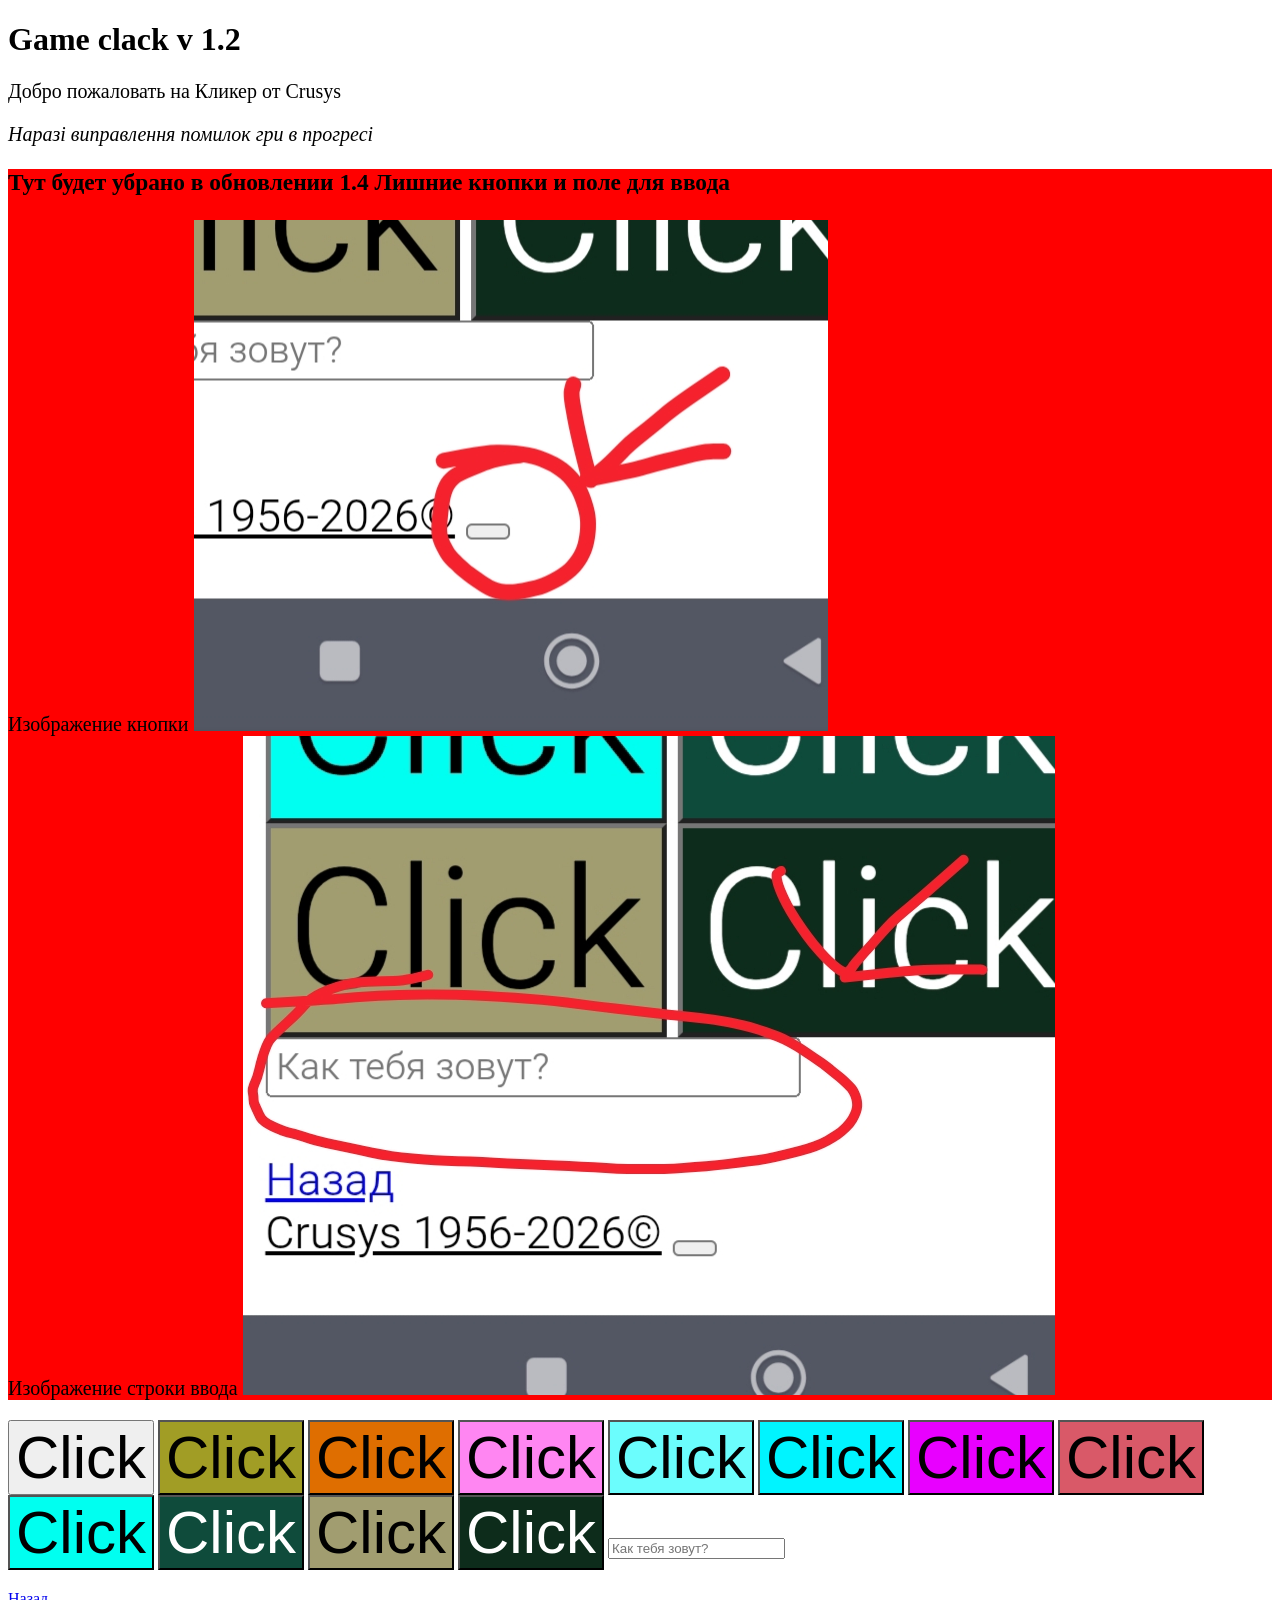
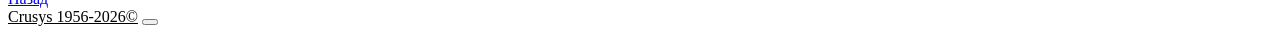
==== commit 0d8f2dd0: "Додав опис оновлень і рамку border" ====
--- a/index.html
+++ b/index.html
@@ -54,10 +54,32 @@
 .s { 
 background-color: #0D2C1B; font-size: 60px; color: white; 
 }
+
+p, i {
+    font-size: 20px;
+    font-family: Times New Roman;
+}
+
+.border {
+    background-color: red;
+    font-size: 20px;
+}
    </style>
 </head>
 <body>
     <h1 id="g" onclick='text1()'>Game clack v 1.2</h1>
+    <p>Добро пожаловать на Кликер от Crusys</p>
+    <i>Наразі виправлення помилок гри в прогресі</i>
+    <div class="border">
+    <h3>Тут будет убрано в обновлении 1.4 Лишние кнопки и поле для ввода</h3>
+    <p>
+        <label for="img1">Изображение кнопки</label>
+        <img src="1.jpg" alt="Пустая кнопка" id="img1">
+        <br>
+        <label for="img2">Изображение строки ввода</label>
+        <img src="2.jpg" alt="Ненужная строка" id="img2">
+    </p>
+    </div>
     <span>
     <button class="q" id="r" onclick='textmini()'>Click</button>
     
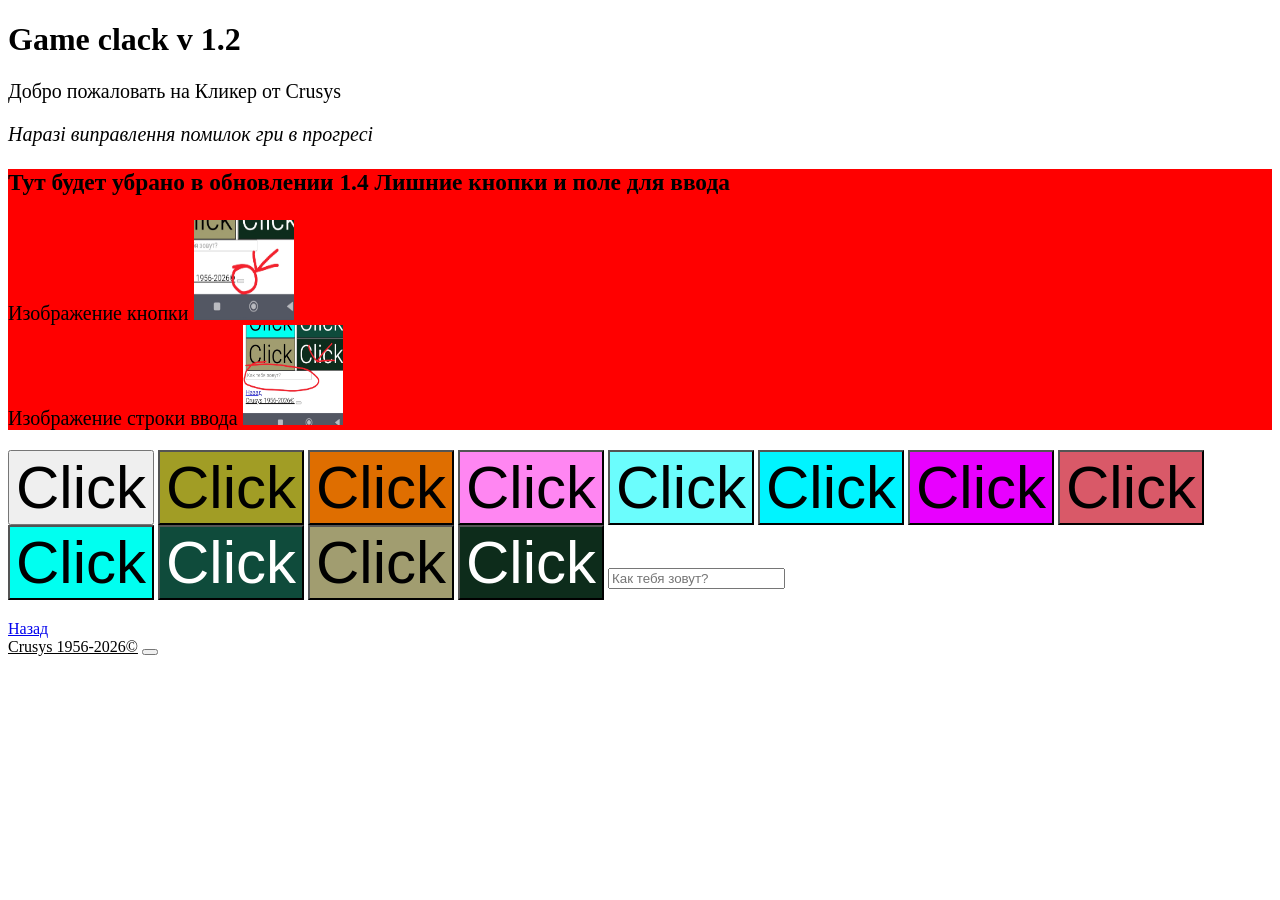
==== commit 950ca29a: "Update" ====
--- a/index.html
+++ b/index.html
@@ -1,7 +1,7 @@
 <!DOCTYPE html>
 <html lang="ru">
 <head>
-    <link rel="stylesheet" href="Style/sg.css">
+    <link rel="stylesheet" href="style.css">
     <meta charset="UTF-8">
     <meta name="description" content="Game click!">
     <meta name="keywords" content="game click, click!., game cysy!, Game clack !">
@@ -74,10 +74,10 @@
     <h3>Тут будет убрано в обновлении 1.4 Лишние кнопки и поле для ввода</h3>
     <p>
         <label for="img1">Изображение кнопки</label>
-        <img src="1.jpg" alt="Пустая кнопка" id="img1">
+        <img src="1.jpg" alt="Пустая кнопка" id="img1" width="100" height="100">
         <br>
         <label for="img2">Изображение строки ввода</label>
-        <img src="2.jpg" alt="Ненужная строка" id="img2">
+        <img src="2.jpg" alt="Ненужная строка" id="img2" width="100" height="100">
     </p>
     </div>
     <span>
